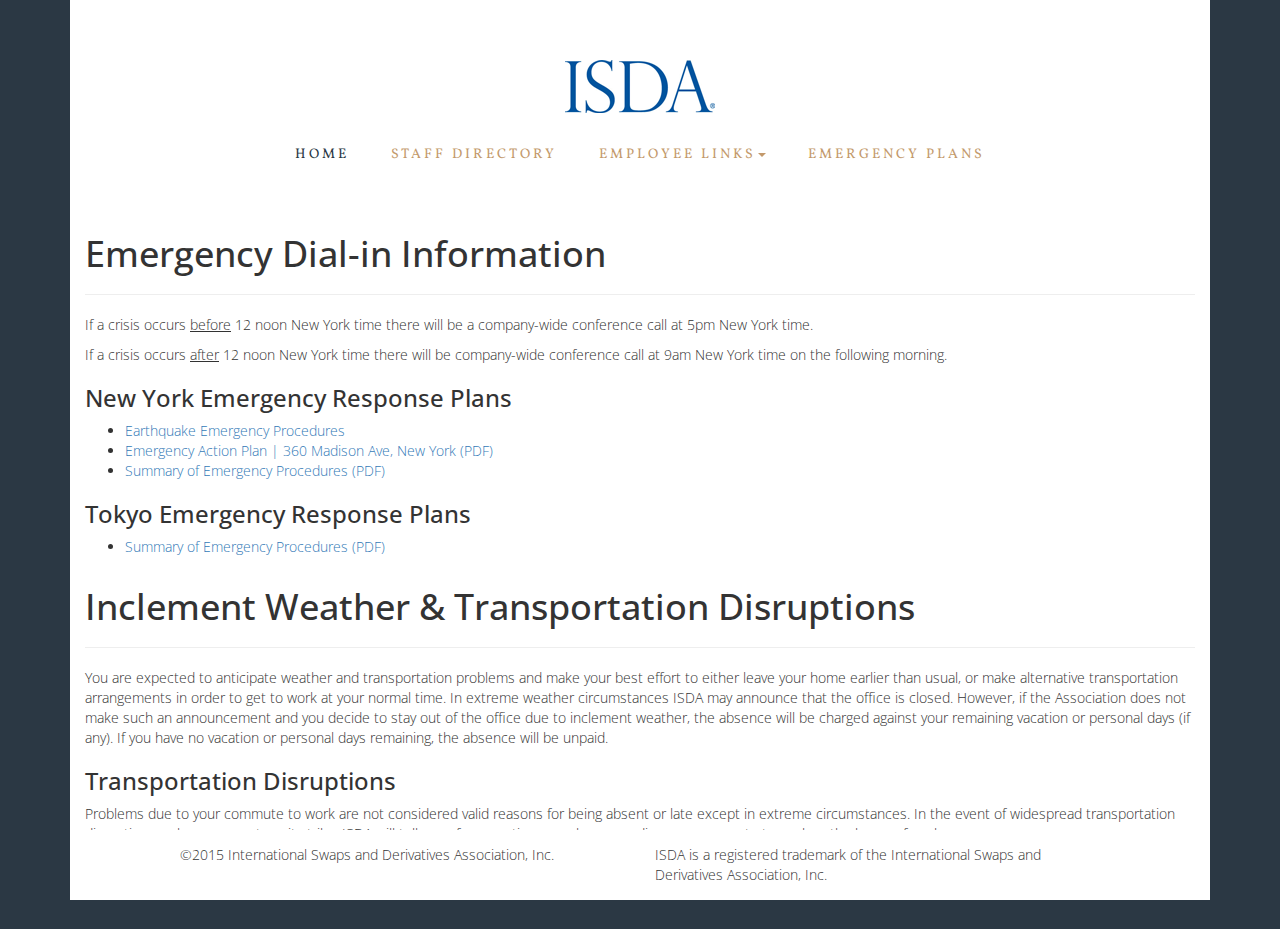
==== Mockup3/emergency-plans.html @ fc578a92 "added static emergency page and began staff dir" ====
<!DOCTYPE html>
<html lang="en">
<head>
	<meta charset="UTF-8">
	<title>Bootstrap 2</title>
	<meta http-equiv="X-UA-Compatible" content="IE=edge">
	<meta name="viewport" content="width=device-width, initial-scale=1">
	<link rel="shortcut icon" href="../images/favicon.ico" type="image/x-icon">
	<link rel="icon" href="../images/favicon.ico" type="image/x-icon">
	<!--<link rel="SHORTCUT ICON" href="https://www2.isda.org/favicon.ico">-->
	<!-- Fonts -->
	<!--<script src="//use.typekit.net/hot3uef.js"></script>-->
	<!--<script>try{Typekit.load();}catch(e){}</script>-->
	<link href='http://fonts.googleapis.com/css?family=Roboto+Slab:400,300' rel='stylesheet' type='text/css'>
	<link href='http://fonts.googleapis.com/css?family=Antic+Slab' rel='stylesheet' type='text/css'>
	<link href='http://fonts.googleapis.com/css?family=Josefin+Slab:400,700' rel='stylesheet' type='text/css'>
	<link href='http://fonts.googleapis.com/css?family=Roboto:400,300' rel='stylesheet' type='text/css'>
	<link href='http://fonts.googleapis.com/css?family=Lato:300,400' rel='stylesheet' type='text/css'>
	<link href='http://fonts.googleapis.com/css?family=Open+Sans:300' rel='stylesheet' type='text/css'>
	<link href='http://fonts.googleapis.com/css?family=Open+Sans+Condensed:300' rel='stylesheet' type='text/css'>
	<link href='http://fonts.googleapis.com/css?family=Titillium+Web:400,300' rel='stylesheet' type='text/css'>
	<link href='http://fonts.googleapis.com/css?family=Lobster' rel='stylesheet' type='text/css'>
	<link href='http://fonts.googleapis.com/css?family=Playfair+Display+SC:400,400italic,700italic' rel='stylesheet' type='text/css'>
	<link href='http://fonts.googleapis.com/css?family=Abril+Fatface' rel='stylesheet' type='text/css'>
	<link href='http://fonts.googleapis.com/css?family=Unica+One' rel='stylesheet' type='text/css'>
	<link href='http://fonts.googleapis.com/css?family=Vollkorn:400italic,400' rel='stylesheet' type='text/css'>

	<!-- CSS -->
	<link rel="stylesheet" href="https://maxcdn.bootstrapcdn.com/bootstrap/3.3.1/css/bootstrap.min.css">
	<link href="mockup3.css" rel="stylesheet">
</head>

<body>

<!-- Nav elements -->
<header>
	<nav id="header-navbar" class="navbar navbar-default navbar-fixed-top">
		<div class="container" id="header-add-shadow">
			<div class="container-fluid" id="main-nav-container">

				<!-- ISDA logo -->
				<div id="logo-container"></div>

				<!-- Button -->
				<div class="navbar-header">
					<button type="button" class="navbar-toggle collapsed" data-toggle="collapse"
							data-target="#navbar" aria-expanded="false" aria-controls="navbar">
						<span class="sr-only">Toggle navigation</span>
						<span class="icon-bar"></span>
						<span class="icon-bar"></span>
						<span class="icon-bar"></span>
					</button>
				</div>

				<!-- Navbar -->
				<div id="navbar" class="navbar-collapse collapse">
					<ul class="nav navbar-nav">
						<li class="active"><a href="mockup3.html">Home</a></li>
						<li><a href="staffDir.html">Staff Directory</a></li>
						<li class="dropdown">
							<a href="#" class="dropdown-toggle" data-toggle="dropdown" role="button" aria-expanded="false">Employee Links<span class="caret"></span></a>
							<ul class="dropdown-menu" role="menu">
								<li class="dropdown-header">HR Links:</li>
								<li><a href="#">Holidays</a></li>
								<li><a href="#">Benefits</a></li>
								<li><a href="#">Employee Discounts</a></li>
								<li class="divider"></li>
								<li class="dropdown-header">Business Links:</li>
								<li><a href="#">Travel & Expense</a></li>
								<li><a href="#">ISDA Marketing Material</a></li>
								<li><a href="#">Conference Call Info</a></li>
								<li><a href="#">Training</a></li>
								<li><a href="#">Remote Access</a></li>
								<li><a href="#">Electronic ISDA DocsS</a></li>
							</ul>
						</li>
						<li><a href="emergency-plans.html">Emergency Plans</a></li>
					</ul>
				</div>

			</div>
		</div>
	</nav>
</header>

<!-- Container with Main and Footer -->
<div class="container" id="main-and-footer-container">

	<!-- ################################################################################### -->
	<main id="main-container">

		<div class="container-fluid emergency-post">
			<h1>Emergency Dial-in Information</h1>
			<hr />
			<div class="emergency-content">
				<p>If a crisis occurs <u>before</u> 12 noon New York time there will be a company-wide conference call at 5pm New York time.</p>
				<p>If a crisis occurs <u>after</u> 12 noon New York time there will be company-wide conference call at 9am New York time on the following morning.</p>
				<h3>New York Emergency Response Plans</h3>
				<ul>
					<li><a href="#">Earthquake Emergency Procedures</a></li>
					<li><a href="#">Emergency Action Plan | 360 Madison Ave, New York (PDF)</a></li>
					<li><a href="#">Summary of Emergency Procedures (PDF)</a></li>
				</ul>
				<h3>Tokyo Emergency Response Plans</h3>
				<ul>
					<li><a href="#">Summary of Emergency Procedures (PDF)</a></li>
				</ul>
			</div>
		</div>

		<div class="container-fluid emergency-post">
			<h1>Inclement Weather & Transportation Disruptions</h1>
			<hr />
			<div class="emergency-content">
				<p>You are expected to anticipate weather and transportation problems and make your best effort to either leave your home earlier than usual, or make alternative transportation arrangements in order to get to work at your normal time. In extreme weather circumstances ISDA may announce that the office is closed. However, if the Association does not make such an announcement and you decide to stay out of the office due to inclement weather, the absence will be charged against your remaining vacation or personal days (if any). If you have no vacation or personal days remaining, the absence will be unpaid. </p>
				<h3>Transportation Disruptions</h3>
				<p>Problems due to your commute to work are not considered valid reasons for being absent or late except in extreme circumstances. In the event of widespread transportation disruption, such as a mass-transit strike, ISDA will tell you of any contingency plans regarding your commute to work or the hours of work.</p>
			</div>
		</div>

	</main>
	<!-- ################################################################################### -->

</div>

<!-- Fixed-bottom footer -->
<footer>
	<nav id="footer-navbar" class="navbar navbar-default navbar-fixed-bottom">
		<div class="container footer-container" id="footer-add-shadow">
			<div class="container-fluid" id="footer-nav-container">
				<div class="row">
					<div class="col-md-10 col-md-offset-1">
						<div class="row">
							<div class="col-md-6 footer-content">
								©2015 International Swaps and Derivatives Association, Inc.
							</div>
							<div class="col-md-6 footer-content">
								ISDA is a registered trademark of the International Swaps and Derivatives Association, Inc.
							</div>
						</div>
					</div>
				</div>
			</div>
		</div>
	</nav>
</footer>

<!-- JavaScripts -->
<script src="https://ajax.googleapis.com/ajax/libs/jquery/1.11.1/jquery.min.js"></script>
<script src="https://maxcdn.bootstrapcdn.com/bootstrap/3.3.1/js/bootstrap.min.js"></script>
<script src='mockup3.js'></script>
</body>
</html>
---- Mockup3/mockup3.css ----
body {
	background-color: #2b3844;
	font-family: 'Open Sans', sans-serif;
	font-weight: 300;
}

/* Header section */
/* ################################################################### */
.navbar {
	background-color: #2b3844;
	border: none;
	box-shadow: none;
}
#main-nav-container {
	background-color: white;
}
#logo-container {
	background-image: url('../images/ISDAMark3.png');
	background-repeat: no-repeat;
	background-size: contain;
	width: 150px;
	height: 55px;
	margin: 60px auto 15px auto;
}
#navbar {
	text-align: center;
}
.navbar-default .navbar-nav > li > a {
	letter-spacing: 3px;
	padding-right: 0;
	padding-left: 0;
	margin: 0 1.5em;
	font-size: 14px;
	font-family: 'Vollkorn', serif;
	text-transform: uppercase;
	color: #c3996b;
}
/* Remove square gray background on active, hover & focus */
.navbar-default .navbar-nav>.active>a, .navbar-default .navbar-nav>.active>a:hover, .navbar-default .navbar-nav>.active>a:focus {
	background-color: white;
	color: #2b3844;
}
.navbar-nav {
	display: inline-block;
	float: none;
}
/*Fade nav links*/
#navbar li.fade {
	opacity: 0.7;
}
#navbar li.fade a {
	color:       transparent;
	text-shadow: 0 0 3px rgba(0, 0, 0, 0.5);
}
/* Shadow upon scroll */
.header-bottom-border {
	box-shadow: 0px 8px 17px -8px rgba(0, 0, 0, 0.1);
}

/* Main container */
/* ################################################################## */

#main-container {
	background-color: white;
	padding-top: 30px;
	padding-bottom: 20px;
}
.post {
	display: block;
	padding: 35px;
	/*background-color: #eee;*/
	margin-bottom: 30px;
	width: 70%;
	border-bottom: 1px dotted #bbb;
	color: #2b3844;
	font-family: 'Vollkorn', serif;
}
.post .post-pic {
	width: 100%;
	height: auto;
	float: left;
}
.post .post-date {
	/*color: #f93f3b;*/
	/*color: rgb(155, 21, 24);*/
	color: #c3996b;
	text-transform: uppercase;
	font-weight: 400;
	margin-bottom: 0px;
}
.post .post-title {
	font-family: 'Open Sans', 'Unica One', cursive;
	text-transform: uppercase;
	font-size: 30px;
	line-height: 1em;
}
.post .post-content .post-read-more a {
	text-decoration: none;
	color: #c3996b;
	font-variant: small-caps;
}
.post .post-content .post-read-more a:hover {
	color: #2b3844;
}


/* Footer */
/* ################################################################# */
.navbar-fixed-bottom {
	background-color: #2b3844;
}
#footer-nav-container {
	background-color: white;
	/* padding bottom to fix blue line at bottom of page*/
	padding-top: 15px;
	padding-bottom: 15px;
}
/* Footer shadow upon scroll */
.footer-bottom-border {
	box-shadow: 0px -8px 17px -8px rgba(0, 0, 0, 0.1);
}

/* ************** Media Queries *********** */
/* #################################################################### */
/* 768px 992px 1200px */

/* When screen is wider than 768px */
@media (min-width: 768px){

}
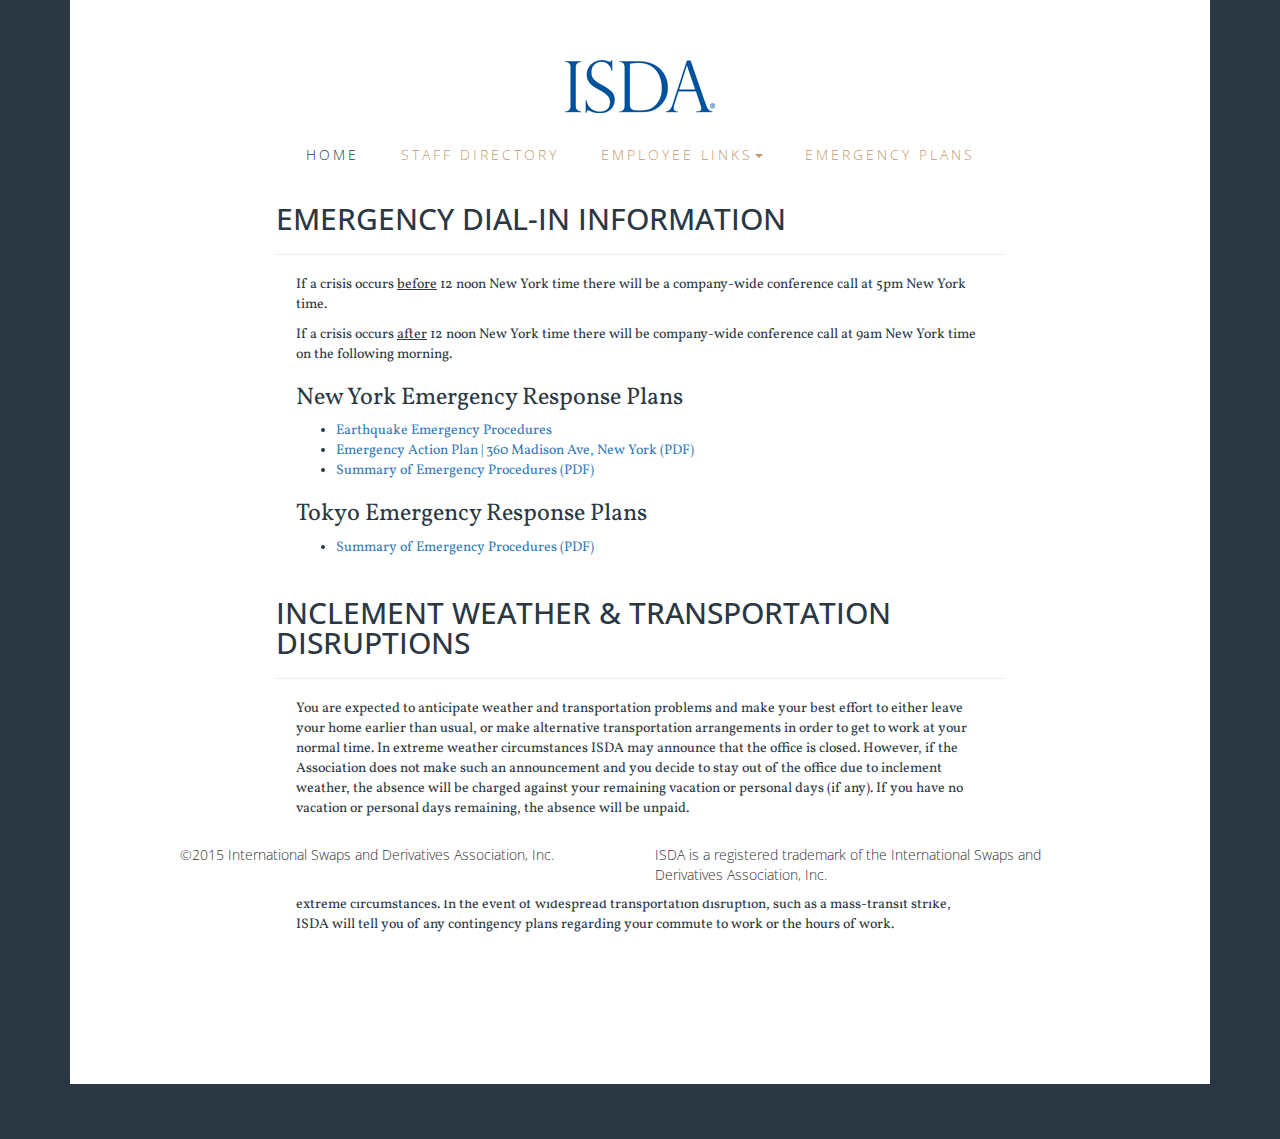
==== commit d963ae48: "adding files to git" ====
--- a/Mockup3/emergency-plans.html
+++ b/Mockup3/emergency-plans.html
@@ -28,6 +28,7 @@
 	<!-- CSS -->
 	<link rel="stylesheet" href="https://maxcdn.bootstrapcdn.com/bootstrap/3.3.1/css/bootstrap.min.css">
 	<link href="mockup3.css" rel="stylesheet">
+	<link href="emergency-plans.css" rel="stylesheet">
 </head>
 
 <body>
@@ -87,7 +88,7 @@
 <div class="container" id="main-and-footer-container">
 
 	<!-- ################################################################################### -->
-	<main id="main-container">
+	<main id="main-container-emergency">
 
 		<div class="container-fluid emergency-post">
 			<h1>Emergency Dial-in Information</h1>
@@ -149,5 +150,6 @@
 <script src="https://ajax.googleapis.com/ajax/libs/jquery/1.11.1/jquery.min.js"></script>
 <script src="https://maxcdn.bootstrapcdn.com/bootstrap/3.3.1/js/bootstrap.min.js"></script>
 <script src='mockup3.js'></script>
+<script src='emergency-plans.js'></script>
 </body>
 </html>--- a/Mockup3/mockup3.css
+++ b/Mockup3/mockup3.css
@@ -32,7 +32,8 @@
 	padding-left: 0;
 	margin: 0 1.5em;
 	font-size: 14px;
-	font-family: 'Vollkorn', serif;
+	/*font-family: 'Vollkorn', serif;*/
+	font-camily: 'Open Sans', sans-serif;
 	text-transform: uppercase;
 	color: #c3996b;
 }
--- a/Mockup3/emergency-plans.css
+++ b/Mockup3/emergency-plans.css
@@ -0,0 +1,26 @@
+#main-container-emergency {
+	background-color: white;
+}
+
+.emergency-post {
+	display: block;
+	padding: 0 35px 10px 35px;
+	width: 70%;
+	color: #2b3844;
+	font-family: 'Vollkorn', serif;
+}
+
+.emergency-post .emergency-content {
+	padding: 0 20px 0 20px;
+}
+
+.emergency-post h1 {
+	font-family: 'Open Sans', 'Unica One', cursive;
+	text-transform: uppercase;
+	font-size: 30px;
+	line-height: 1em;
+}
+
+.emergency-post h3 {
+	font-weight: 400;
+}
